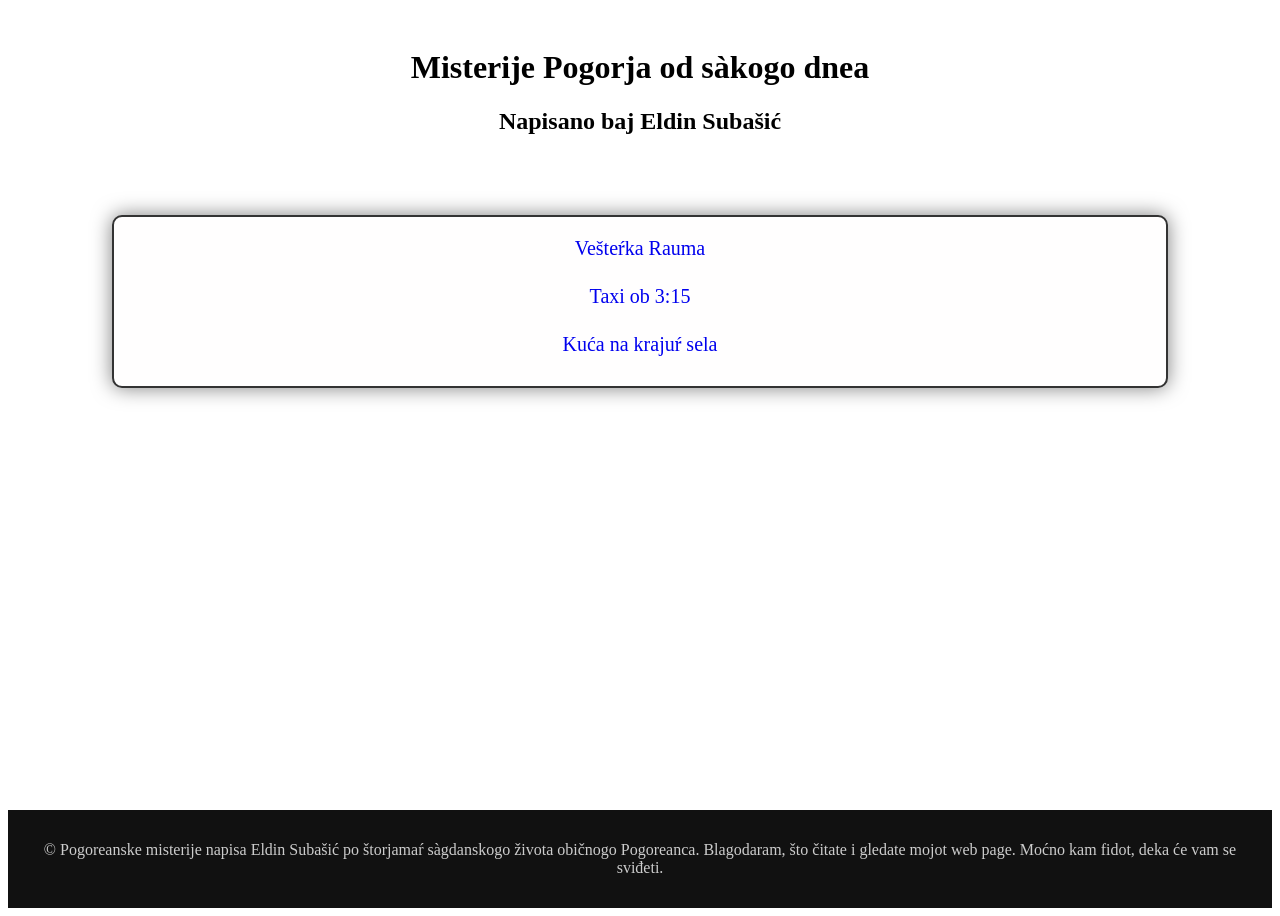
==== index.html @ 992c957c "Add files via upload" ====
<!DOCTYPE html>
<html lang="en">
<head>
    <meta charset="UTF-8">
    <meta name="viewport" content="width=device-width, initial-scale=1.0">
    <title>Pogoreanske misterije</title>
    <link rel="stylesheet" href="style.css">
</head>
<body>
    <div class="naslov">
        <h1>Misterije Pogorja od sàkogo dnea</h1>
        <h2>Napisano baj Eldin Subašić</h2>
    </div>

    <div class="linkovi">
        <a href="vesterka_rauma.html">Vešteŕka Rauma</a>
        <a href="prviot_vampir.html">Taxi ob 3:15</a>
        <a href="kuca.html">Kuća na krajuŕ sela</a>
    </div>

    <footer class="foot">
        <p>© Pogoreanske misterije napisa Eldin Subašić po štorjamaŕ sàgdanskogo života običnogo Pogoreanca. Blagodaram, što čitate i gledate mojot web page. Moćno kam fidot, deka će vam se sviđeti.</p>
    </footer>
</body>
</html>
---- style.css ----
body {
    min-height: 100vh;
    display: flex;
    flex-direction: column;
}


.naslov {
    padding: 20px;
    text-align: center;
}

.linkovi{
    width: 80%;
    margin: 40px auto;
    padding:20px;

    border: 2px solid #333;
    border-radius: 10px;
    background-color: #fffefe;
    box-shadow: 0 0 20px rgba(0,0,0,0.5);

    display: flex;
    flex-direction: column;
    gap: 15px;
    text-align:center;
}

.linkovi a {
    text-align: center;
    display:grid;
    margin-bottom: 10px;
    font-size: 20px;
    text-decoration: none;
    transition: 0.3s;
}

.linkovi a:hover {
    color: #c2d60cad;
}

.foot {
    margin-top: auto;
    background: #111;
    color: #ccc;
    text-align: center;
    padding: 15px;
}
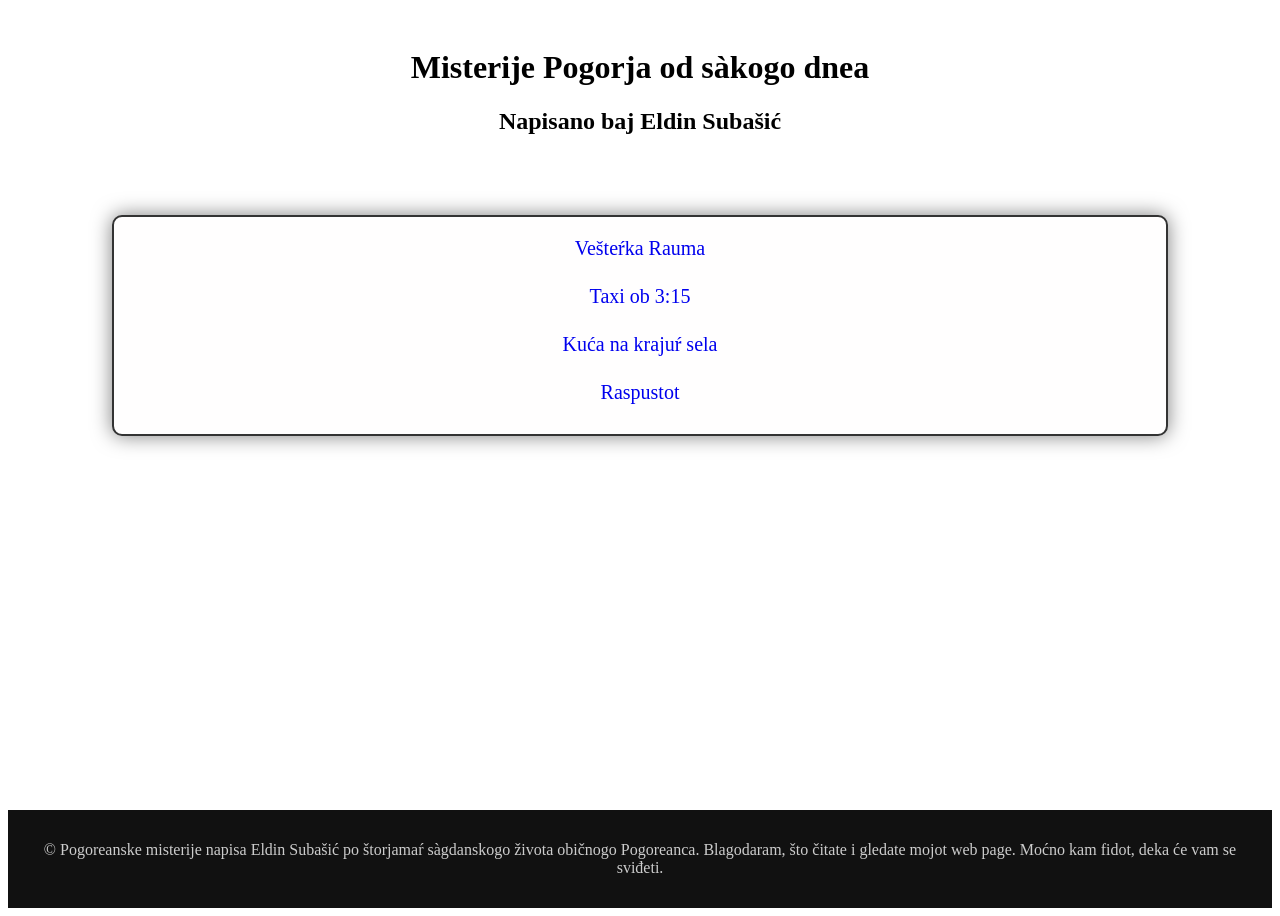
==== commit 13032088: "Add files via upload" ====
--- a/index.html
+++ b/index.html
@@ -16,6 +16,7 @@
         <a href="vesterka_rauma.html">Vešteŕka Rauma</a>
         <a href="prviot_vampir.html">Taxi ob 3:15</a>
         <a href="kuca.html">Kuća na krajuŕ sela</a>
+        <a href="raspust.html">Raspustot</a>
     </div>
 
     <footer class="foot">
